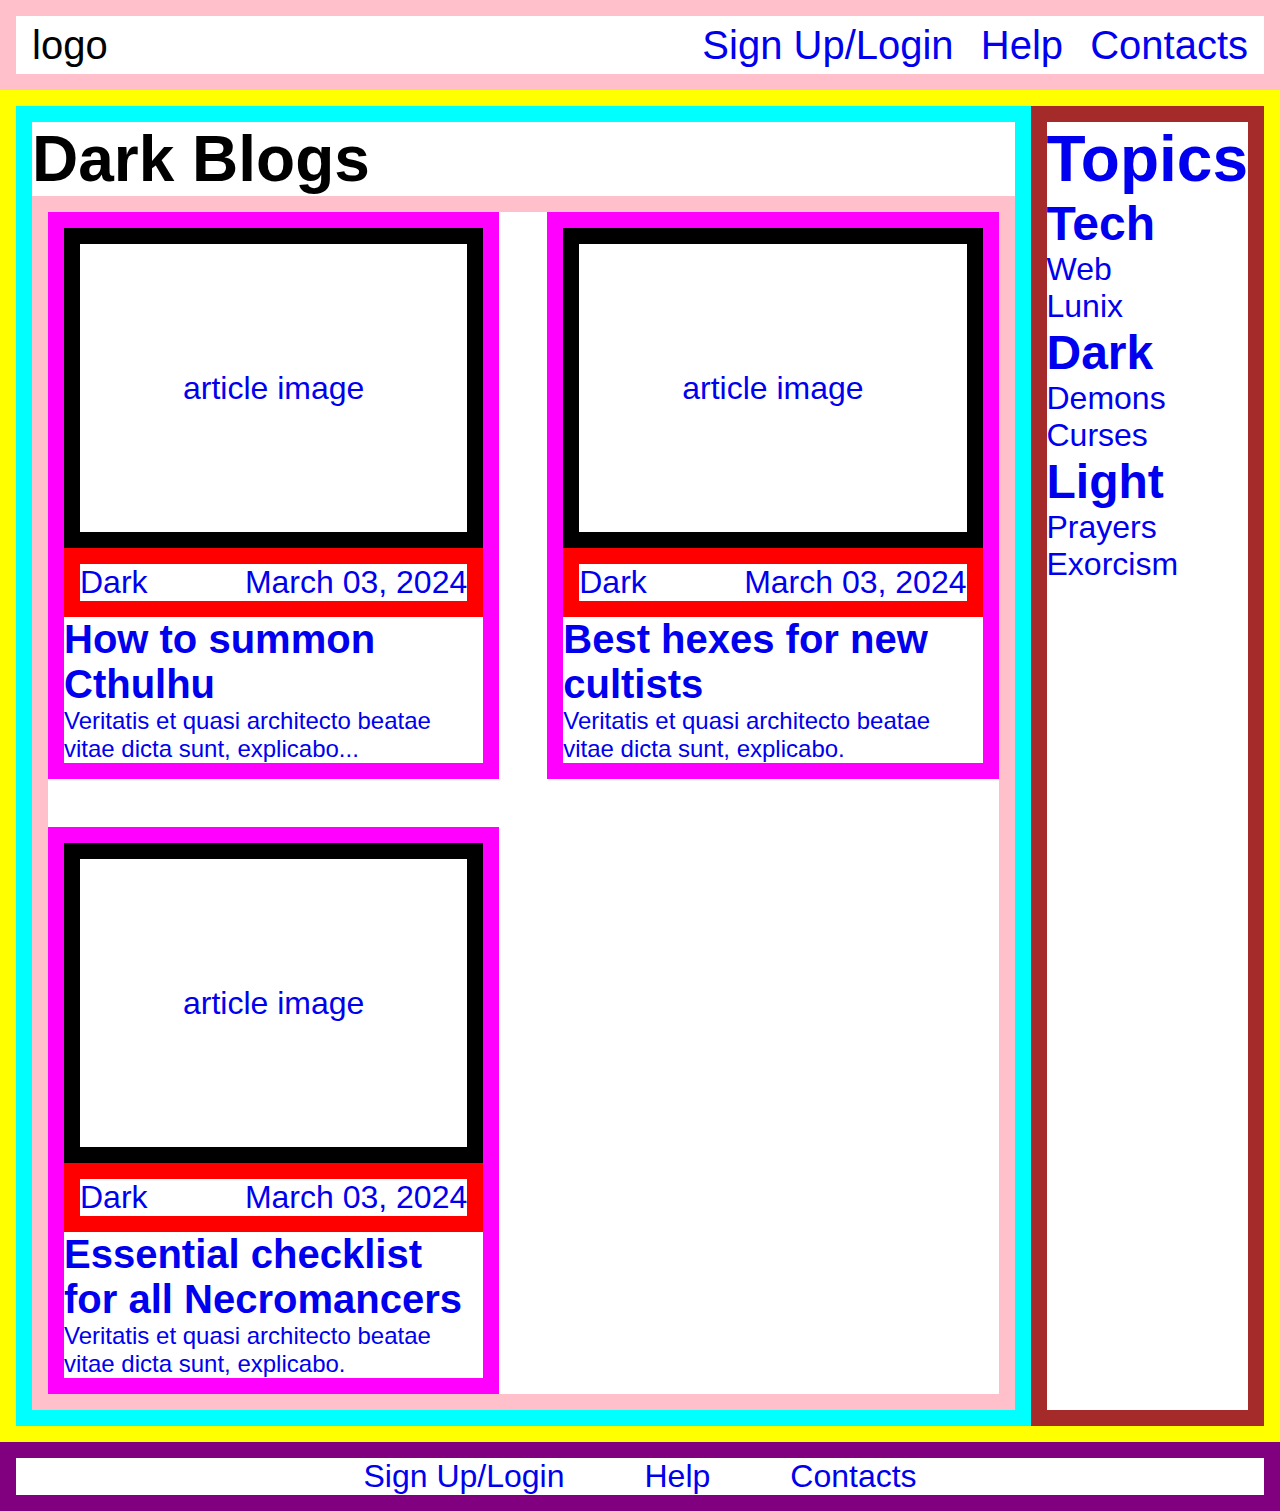
==== pages/Dark.html @ 1bda0093 "created the topics html and css files" ====
<!doctype html>
<html lang="en">
  <head>
    <title>Sunless</title>
    <meta charset="UTF-8" />
    <meta name="viewport" content="width=device-width, initial-scale=1" />

    <!-- styles -->
    <link href="../styles/style.css" rel="stylesheet" />
    <link href="../styles/topics.css" rel="stylesheet" />

    <!-- scripts -->
    <script async src="scripts/script.js"></script>
  </head>

  <body>
    <!-- Navbar -->
    <header>
      <div>logo</div>
      <nav>
        <a href="pages/essential/login/login.html">Sign Up/Login</a>
        <a href="pages/essential/basic/basic.html">Help</a>
        <a href="pages/essential/contacts/contacts.html">Contacts</a>
      </nav>
    </header>

    <main>
      <!-- featured blogs section -->
      <section class="featured-blogs">
        <h1>Dark Blogs</h1>

        <!-- blogs container -->
        <ul class="blog-container">
          <!-- blog -->
          <li>
            <a href="cthulhu.html">
              <!-- blog img -->
              <figure>
                <div class="img">article image</div>
              </figure>

              <article>
                <!-- blog meta -->
                <div>
                  <p>Dark</p>
                  <time datetime="2024-03-03">March 03, 2024</time>
                </div>

                <!-- blog content -->
                <h3>How to summon Cthulhu</h3>
                <p class="blog-content">
                  Veritatis et quasi architecto beatae vitae dicta sunt,
                  explicabo...
                </p>
              </article>
            </a>
          </li>

          <!-- blog -->
          <li>
            <a href="hexes.html">
              <!-- blog img-->
              <figure>
                <div class="img">article image</div>
              </figure>

              <article>
                <!-- blog meta-->
                <div>
                  <p>Dark</p>
                  <time datetime="2024-03-03">March 03, 2024</time>
                </div>

                <!-- blog content-->
                <h3>Best hexes for new cultists</h3>
                <p class="blog-content">
                  Veritatis et quasi architecto beatae vitae dicta sunt,
                  explicabo.
                </p>
              </article>
            </a>
          </li>

          <!-- blog -->
          <li>
            <a href="necromancers.html">
              <!-- blog img-->
              <figure>
                <div class="img">article image</div>
              </figure>

              <article>
                <!-- blog meta-->
                <div>
                  <p>Dark</p>
                  <time datetime="2024-03-03">March 03, 2024</time>
                </div>

                <!-- blog content-->
                <h3>Essential checklist for all Necromancers</h3>
                <p class="blog-content">
                  Veritatis et quasi architecto beatae vitae dicta sunt,
                  explicabo.
                </p>
              </article>
            </a>
          </li>
        </ul>
      </section>

      <!-- Table of Contents -->
      <aside>
        <a href="#"><h2 class="topics">Topics</h2></a>
        <a href="#"><h2>Tech</h2></a>
        <ol class="tech active">
          <li><a href="pages/tech/web/web.html">Web</a></li>
          <li><a href="pages/tech/lunix/lunix.html">Lunix</a></li>
        </ol>

        <a href="#"><h2>Dark</h2></a>
        <ol class="dark active">
          <li><a href="pages/tech/demons/demons.html">Demons</a></li>
          <li><a href="pages/tech/curses/curses.html">Curses</a></li>
        </ol>

        <a href="#"><h2>Light</h2></a>
        <ol class="light active">
          <li><a href="pages/tech/prayers/prayers.html">Prayers</a></li>
          <li><a href="pages/tech/exorcism/exorcism.html">Exorcism</a></li>
        </ol>
      </aside>
    </main>

    <footer>
      <a href="pages/essential/login/login.html">Sign Up/Login</a>
      <a href="pages/essential/basic/basic.html">Help</a>
      <a href="pages/essential/contacts/contacts.html">Contacts</a>
    </footer>
  </body>
</html>
---- styles/style.css ----
/*======================*\
    universal section
\*======================*/
:root {
  --bg-color: blue;
}

* {
  margin: 0;
  padding: 0;
  box-sizing: border-box;
  list-style: none;
  text-decoration: none;
  font-family: Helvetica, Arial, sans-serif;
}

/*======================*\
    header section
\*======================*/
header {
  height: 10vh;
  display: flex;
  align-items: center;
  justify-content: space-between;
  font-size: 2.5rem;
  border: 1rem solid pink;
  div {
    margin-left: 1rem;
  }
}

nav {
  a {
    margin-right: 1rem;
  }
}

/*======================*\
    main section
\*======================*/
main {
  display: grid;
  grid-template-columns: 7fr 1fr;
  border: 1rem solid yellow;
}

/*======================*\
  introduction section
\*======================*/
.intro {
  border: 1rem solid green;

  h1 {
    font-size: 5rem;
  }

  p {
    font-size: 3rem;
  }
}

/*======================*\
  featured blogs section
\*======================*/
.featured-blogs {
  order: 3;
  border: 1rem solid cyan;
  h1 {
    font-size: 4rem;
  }
}

.blog-container {
  border: 1rem solid pink;
  display: grid;
  grid-template-columns: 1fr 1fr 1fr;
  gap: 1rem;

  /* whole blog article */
  li {
    border: 1rem solid magenta;
  }

  /* blog image */
  .img {
    border: 1rem solid black;
    height: 20rem;
    display: flex;
    justify-content: center;
    align-items: center;
  }

  /* blog meta */
  div {
    border: 1rem solid red;
    display: flex;
    justify-content: space-between;
    align-items: center;
    font-size: 2rem;
  }

  /* blog content */
  h3 {
    font-size: 2.5rem;
  }
  .blog-content {
    font-size: 1.5rem;
  }
}

/*======================*\
       toc section
\*======================*/
aside {
  grid-area: 1 / 2 / 3 / 2;
  border: 1rem solid brown;
  font-size: 2rem;
  display: flex;
  flex-direction: column;
  align-items: flex-start;
  justify-content: flex-start;

  /* "topics" */
  .topics {
    font-size: 4rem;
  }

  /* "tech, dark ..." */
  h2 {
    font-size: 3rem;
  }

  /* drop-down */
  ol {
    max-height: 0rem;
    overflow: hidden;
    visibility: hidden;
  }

  .active {
    max-height: 5rem;
    overflow: hidden;
    visibility: visible;
  }
}

/*======================*\
      footer section
\*======================*/
footer {
  display: flex;
  align-items: center;
  justify-content: center;
  gap: 5rem;
  font-size: 2rem;
  border: 1rem solid purple;
}
---- styles/topics.css ----
/*======================*\
    main section
\*======================*/
main {
  grid-template-rows: 1fr;
}

/*======================*\
  featured blogs section
\*======================*/
.blog-container {
  grid-template-columns: 1fr 1fr;
  gap: 3rem;
}

/*======================*\
       toc section
\*======================*/
aside {
  grid-area: 1 / 2 / -1 / 2;
}
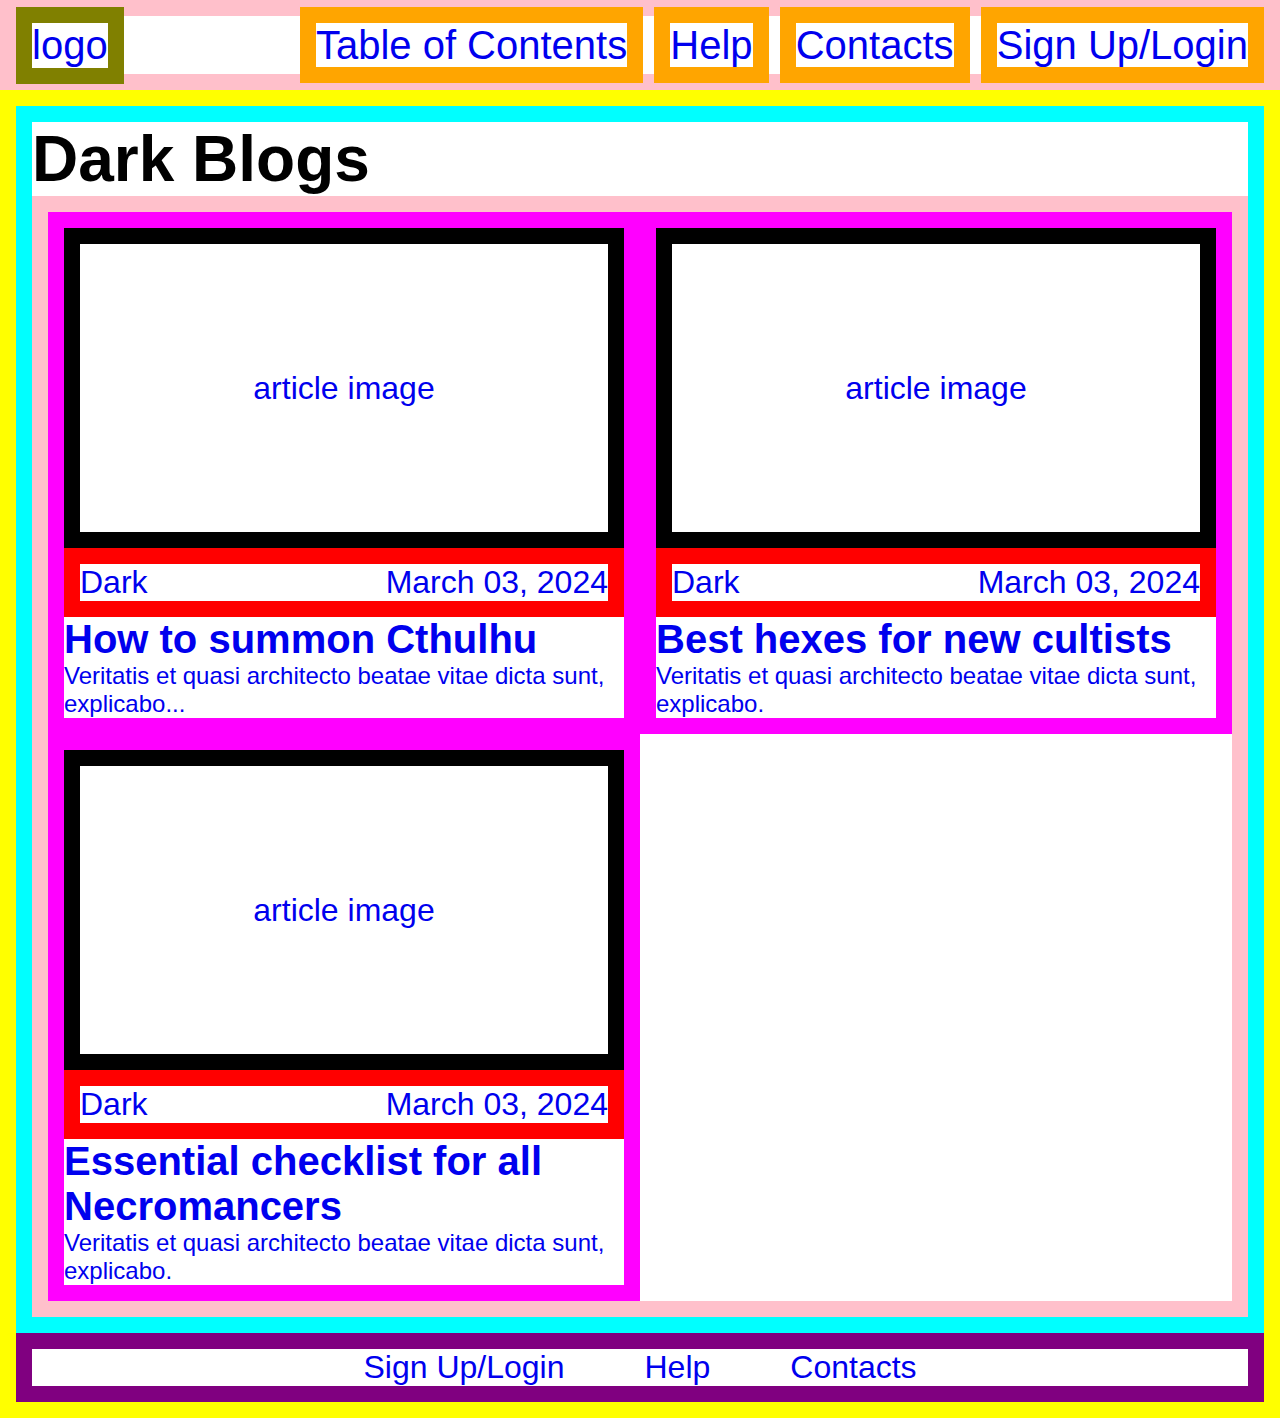
==== commit ce90db12: "moved toc from aside to the navbar" ====
--- a/pages/Dark.html
+++ b/pages/Dark.html
@@ -10,17 +10,25 @@
     <link href="../styles/topics.css" rel="stylesheet" />
 
     <!-- scripts -->
-    <script async src="scripts/script.js"></script>
+    <script async src="../scripts/script.js"></script>
   </head>
 
   <body>
     <!-- Navbar -->
     <header>
-      <div>logo</div>
+      <a href="../index.html">
+        <div>logo</div>
+      </a>
       <nav>
-        <a href="pages/essential/login/login.html">Sign Up/Login</a>
+        <a href="#">Table of Contents</a>
+        <ul class="toc">
+          <li><a href="./Tech.html">Tech</a></li>
+          <li><a href="./Light.html">Light</a></li>
+          <li><a href="./Dark.html">Dark</a></li>
+        </ul>
         <a href="pages/essential/basic/basic.html">Help</a>
         <a href="pages/essential/contacts/contacts.html">Contacts</a>
+        <a href="pages/essential/login/login.html">Sign Up/Login</a>
       </nav>
     </header>
 
@@ -108,29 +116,7 @@
         </ul>
       </section>
 
-      <!-- Table of Contents -->
-      <aside>
-        <a href="#"><h2 class="topics">Topics</h2></a>
-        <a href="#"><h2>Tech</h2></a>
-        <ol class="tech active">
-          <li><a href="pages/tech/web/web.html">Web</a></li>
-          <li><a href="pages/tech/lunix/lunix.html">Lunix</a></li>
-        </ol>
-
-        <a href="#"><h2>Dark</h2></a>
-        <ol class="dark active">
-          <li><a href="pages/tech/demons/demons.html">Demons</a></li>
-          <li><a href="pages/tech/curses/curses.html">Curses</a></li>
-        </ol>
-
-        <a href="#"><h2>Light</h2></a>
-        <ol class="light active">
-          <li><a href="pages/tech/prayers/prayers.html">Prayers</a></li>
-          <li><a href="pages/tech/exorcism/exorcism.html">Exorcism</a></li>
-        </ol>
-      </aside>
-    </main>
-
+    <!-- footer -->
     <footer>
       <a href="pages/essential/login/login.html">Sign Up/Login</a>
       <a href="pages/essential/basic/basic.html">Help</a>
--- a/styles/style.css
+++ b/styles/style.css
@@ -25,13 +25,25 @@
   font-size: 2.5rem;
   border: 1rem solid pink;
   div {
-    margin-left: 1rem;
+    border: 1rem solid olive;
   }
 }
 
 nav {
   a {
-    margin-right: 1rem;
+    border: 1rem solid orange;
+  }
+
+  /* table of contents */
+  .toc {
+    display: none;
+  }
+  .show {
+    border: 1rem solid crimson;
+    position: absolute;
+    display: flex;
+    flex-direction: column;
+    visibility: visible;
   }
 }
 
@@ -39,8 +51,8 @@
     main section
 \*======================*/
 main {
-  display: grid;
-  grid-template-columns: 7fr 1fr;
+  display: flex;
+  flex-direction: column;
   border: 1rem solid yellow;
 }
 
@@ -63,7 +75,6 @@
   featured blogs section
 \*======================*/
 .featured-blogs {
-  order: 3;
   border: 1rem solid cyan;
   h1 {
     font-size: 4rem;
@@ -74,7 +85,6 @@
   border: 1rem solid pink;
   display: grid;
   grid-template-columns: 1fr 1fr 1fr;
-  gap: 1rem;
 
   /* whole blog article */
   li {
@@ -107,43 +117,6 @@
     font-size: 1.5rem;
   }
 }
-
-/*======================*\
-       toc section
-\*======================*/
-aside {
-  grid-area: 1 / 2 / 3 / 2;
-  border: 1rem solid brown;
-  font-size: 2rem;
-  display: flex;
-  flex-direction: column;
-  align-items: flex-start;
-  justify-content: flex-start;
-
-  /* "topics" */
-  .topics {
-    font-size: 4rem;
-  }
-
-  /* "tech, dark ..." */
-  h2 {
-    font-size: 3rem;
-  }
-
-  /* drop-down */
-  ol {
-    max-height: 0rem;
-    overflow: hidden;
-    visibility: hidden;
-  }
-
-  .active {
-    max-height: 5rem;
-    overflow: hidden;
-    visibility: visible;
-  }
-}
-
 /*======================*\
       footer section
 \*======================*/
--- a/styles/topics.css
+++ b/styles/topics.css
@@ -1,21 +1,6 @@
-/*======================*\
-    main section
-\*======================*/
-main {
-  grid-template-rows: 1fr;
-}
-
 /*======================*\
   featured blogs section
 \*======================*/
 .blog-container {
   grid-template-columns: 1fr 1fr;
-  gap: 3rem;
 }
-
-/*======================*\
-       toc section
-\*======================*/
-aside {
-  grid-area: 1 / 2 / -1 / 2;
-}
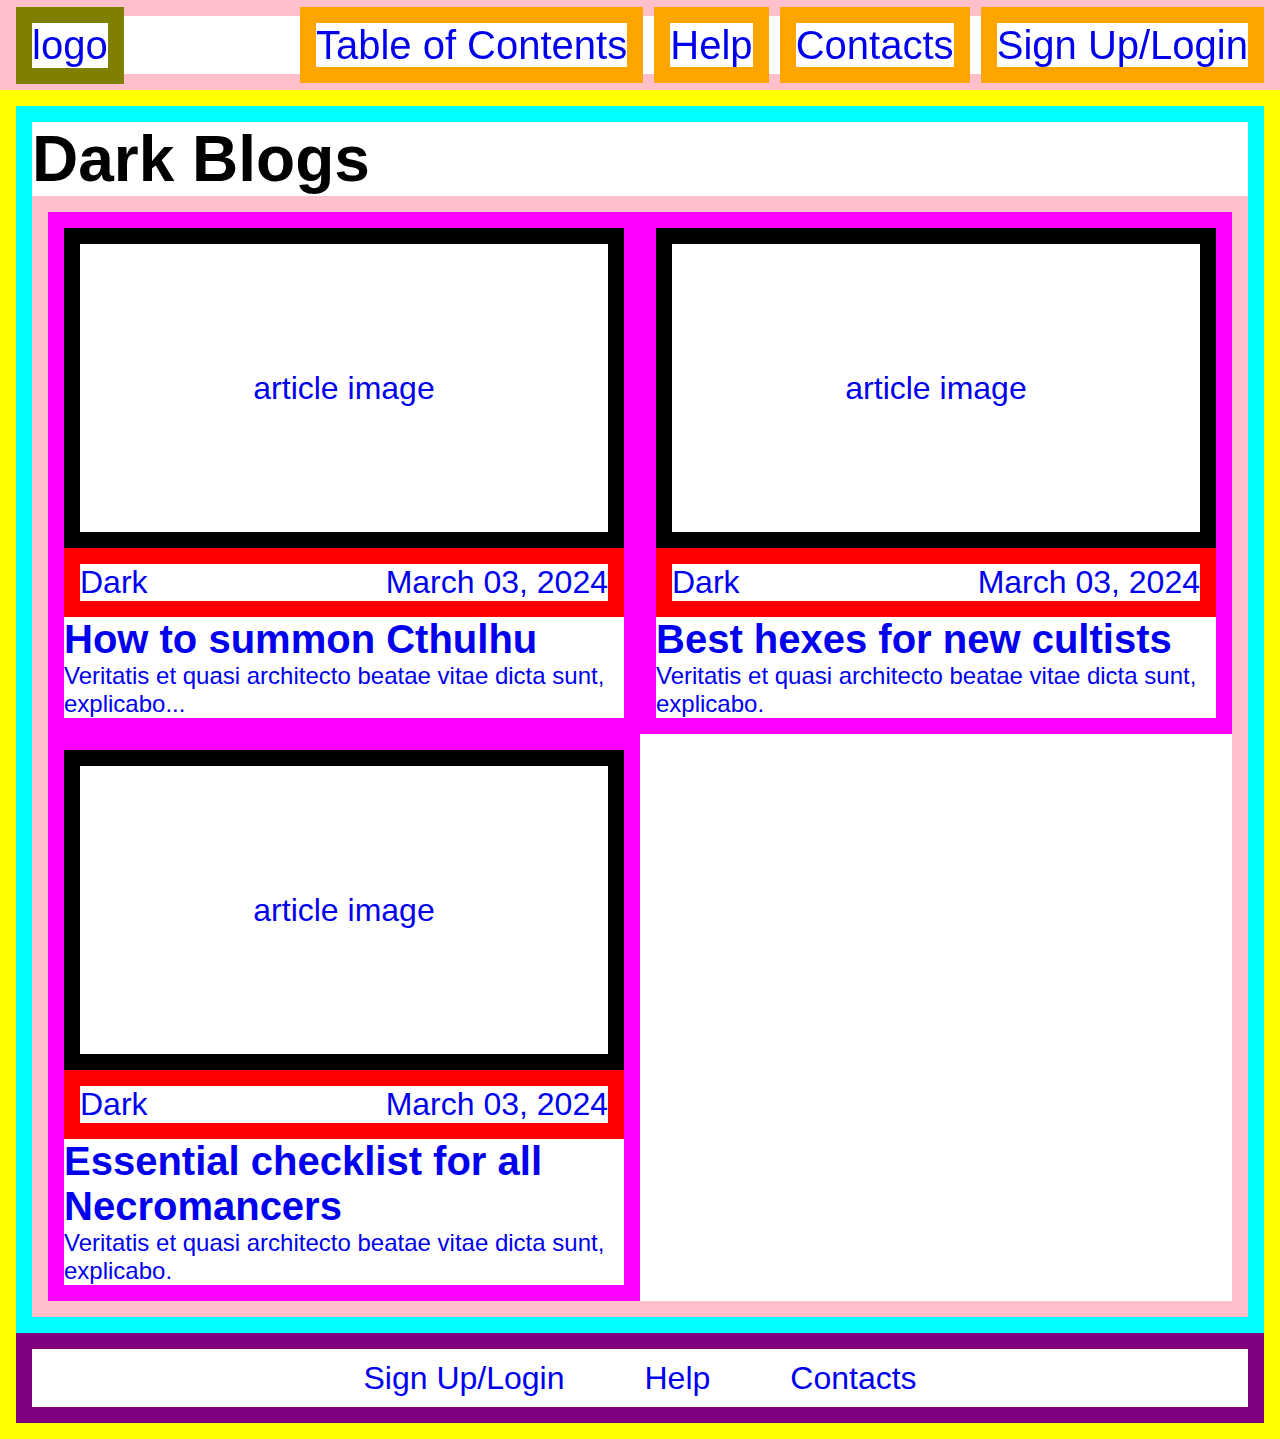
==== commit 60c1971e: "added dummy blogs and specific stylesheets for them" ====
--- a/pages/Dark.html
+++ b/pages/Dark.html
@@ -14,21 +14,28 @@
   </head>
 
   <body>
-    <!-- Navbar -->
+    <!-- navbar -->
     <header>
-      <a href="../index.html">
-        <div>logo</div>
-      </a>
       <nav>
-        <a href="#">Table of Contents</a>
-        <ul class="toc">
-          <li><a href="./Tech.html">Tech</a></li>
-          <li><a href="./Light.html">Light</a></li>
-          <li><a href="./Dark.html">Dark</a></li>
-        </ul>
-        <a href="pages/essential/basic/basic.html">Help</a>
-        <a href="pages/essential/contacts/contacts.html">Contacts</a>
-        <a href="pages/essential/login/login.html">Sign Up/Login</a>
+        <!-- home logo -->
+        <a href="../index.html">
+          <div class="logo">logo</div>
+        </a>
+
+        <!-- other nav items -->
+        <div class="nav-items">
+          <a href="#">Table of Contents</a>
+          <ul class="toc">
+            <li><a href="../index.html">Home</a></li>
+            <li><a href="./Tech.html">Tech</a></li>
+            <li><a href="./Light.html">Light</a></li>
+            <li><a href="./Dark.html">Dark</a></li>
+          </ul>
+          <a href="#">Help</a>
+          <a href="#">Contacts</a>
+          <a href="#">Sign Up/Login</a>
+        </div>
+
       </nav>
     </header>
 
@@ -41,7 +48,7 @@
         <ul class="blog-container">
           <!-- blog -->
           <li>
-            <a href="cthulhu.html">
+            <a href="dark/cthulhu.html">
               <!-- blog img -->
               <figure>
                 <div class="img">article image</div>
@@ -66,7 +73,7 @@
 
           <!-- blog -->
           <li>
-            <a href="hexes.html">
+            <a href="dark/hexes.html">
               <!-- blog img-->
               <figure>
                 <div class="img">article image</div>
@@ -91,7 +98,7 @@
 
           <!-- blog -->
           <li>
-            <a href="necromancers.html">
+            <a href="dark/necromancers.html">
               <!-- blog img-->
               <figure>
                 <div class="img">article image</div>
--- a/styles/style.css
+++ b/styles/style.css
@@ -17,33 +17,40 @@
 /*======================*\
     header section
 \*======================*/
-header {
+nav {
+  position: fixed;
+  width: 100%;
+  top: 0;
+  left: 0;
   height: 10vh;
   display: flex;
   align-items: center;
   justify-content: space-between;
   font-size: 2.5rem;
   border: 1rem solid pink;
-  div {
+
+  .logo {
     border: 1rem solid olive;
   }
-}
 
-nav {
-  a {
-    border: 1rem solid orange;
-  }
+  .nav-items {
+    a {
+      border: 1rem solid orange;
+    }
 
-  /* table of contents */
-  .toc {
-    display: none;
-  }
-  .show {
-    border: 1rem solid crimson;
-    position: absolute;
-    display: flex;
-    flex-direction: column;
-    visibility: visible;
+    /* table of contents toggle (script.js toggles the class) */
+    .toc {
+      display: none;
+    }
+    .show {
+      border: 1rem solid crimson;
+      position: absolute;
+      height: 20rem;
+      display: flex;
+      flex-direction: column;
+      justify-content: space-between;
+      visibility: visible;
+    }
   }
 }
 
@@ -51,6 +58,7 @@
     main section
 \*======================*/
 main {
+  margin-top: 10vh;
   display: flex;
   flex-direction: column;
   border: 1rem solid yellow;
@@ -121,6 +129,7 @@
       footer section
 \*======================*/
 footer {
+  height: 10vh;
   display: flex;
   align-items: center;
   justify-content: center;
